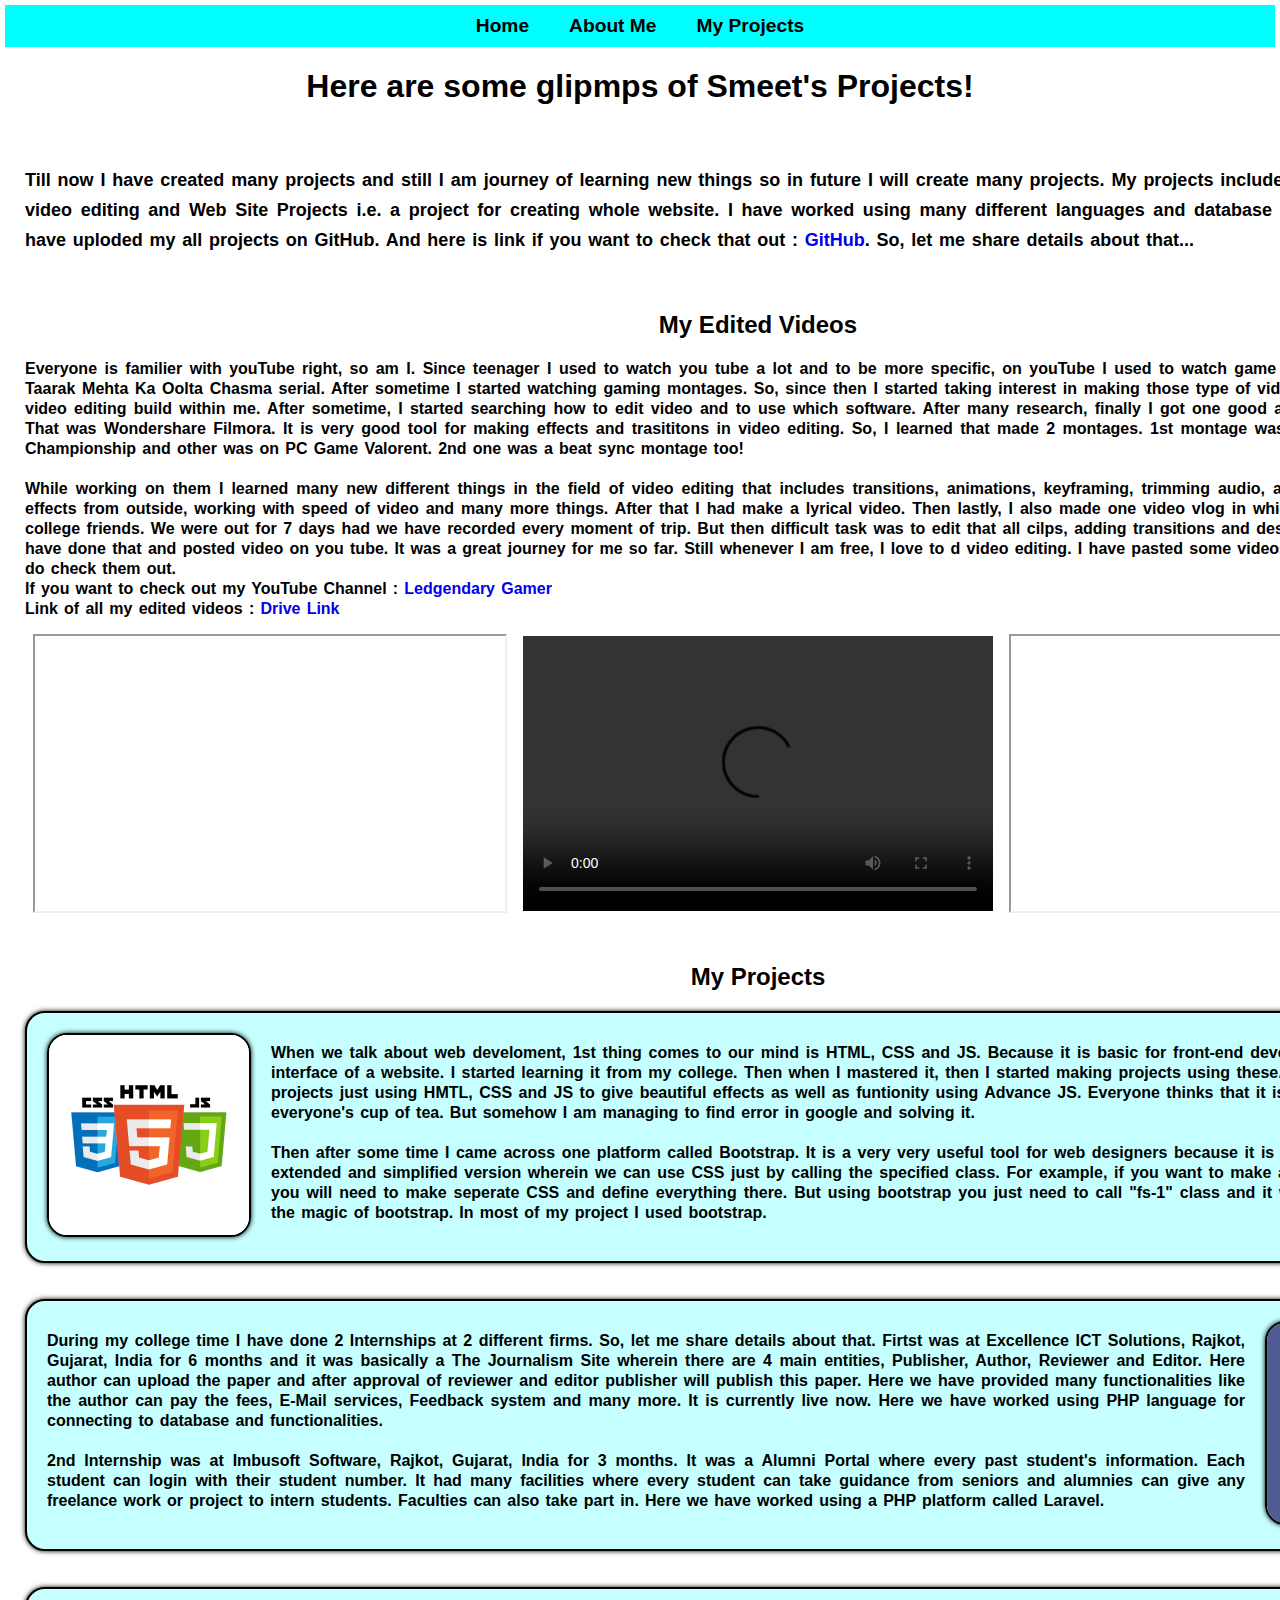
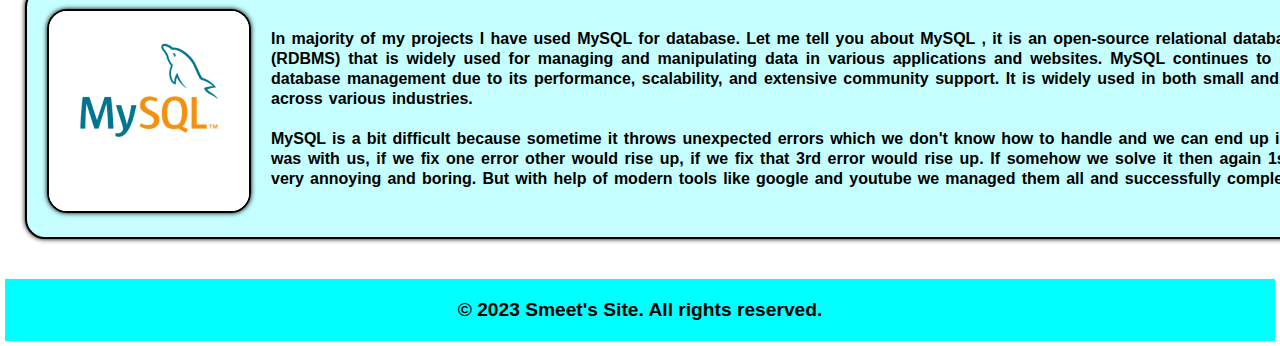
==== projects.html @ a088e653 "Personal Site" ====
<!DOCTYPE html>
<html lang="en">
<head>
    <meta charset="UTF-8">
    <meta name="viewport" content="width=device-width, initial-scale=1.0">
    <title>Projects</title>
    <link rel="stylesheet" href="style.css">
</head>
<body>
    
    <nav>
        <a href="index.html">Home</a>
        <a href="about.html">About Me</a>
        <a href="projects.html">My Projects</a>
    </nav>

    <h1>Here are some glipmps of Smeet's Projects!</h1>
    
    <main>

        <div class="project-container">
            <p>
                Till now I have created many projects and still I am journey of learning new things so in future I will create many projects. My projects includes videos becuase I love video editing and Web Site Projects i.e. a project for creating whole website. I have worked using many different languages and database management systems. I have uploded my all projects on GitHub. And here is link if you want to check that out : <a href="https://github.com/SmeetParmar" target="_blank">GitHub</a>. So, let me share details about that...
            </p>
        
            <br>
        
            <h2>My Edited Videos</h2>
            <p class="ordered-list">
                Everyone is familier with youTube right, so am I. Since teenager I used to watch you tube a lot and to be more specific, on youTube I used to watch game videos, comedy vides and Taarak Mehta Ka Oolta Chasma serial. After sometime I started watching gaming montages. So, since then I started taking interest in making those type of videos. Since then passion of video editing build within me. After sometime, I started searching how to edit video and to use which software. After many research, finally I got one good and easy free video editior. That was Wondershare Filmora. It is very good tool for making effects and trasititons in video editing. So, I learned that made 2 montages. 1st montage was on mobile game Marvel's Championship and other was on PC Game Valorent. 2nd one was a beat sync montage too!

                <br><br>

                While working on them I learned many new different things in the field of video editing that includes transitions, animations, keyframing, trimming audio, adjusting beats and adding effects from outside, working with speed of video and many more things. After that I had make a lyrical video. Then lastly, I also made one video vlog in which I was on a trip with my college friends. We were out for 7 days had we have recorded every moment of trip. But then difficult task was to edit that all cilps, adding transitions and description with good auido. I have done that and posted video on you tube. It was a great journey for me so far. Still whenever I am free, I love to d video editing. I have pasted some videos below for your reference, do check them out.
                
                <br>
                
                If you want to check out my YouTube Channel : <a href="https://youtube.com/@legendarygamer5321?si=AfBGoSQs3N-OxNbp" target="_blank">Ledgendary Gamer</a>
                
                <br>

                Link of all my edited videos : <a href="https://drive.google.com/drive/folders/1xqjCK4SKEIWRXXgZh7ddWk1M74GXkNY2?usp=drive_link" target="_blank"> Drive Link</a>
            </p>
            <div class="editedVideos">
                
                <div class="video">
                    <iframe width="470" height="275" src="https://www.youtube.com/embed/AqpQbJdEFQc?si=GTGAxeNwUtm__T6u" title="YouTube video player" allow="accelerometer; autoplay; clipboard-write; encrypted-media; gyroscope; picture-in-picture; web-share" allowfullscreen></iframe>
                </div>

                <div class="video">
                    <video width="470" height="275" controls autoplay>
                        <source src="media/videos/Powtoon.webm" type="video/webm">
                    </video> 
                </div>

                <div class="video">
                    <iframe width="470" height="275" src="https://drive.google.com/file/d/1JaXyXtRsgAOjSIwhr7YT8h45XakEWPsd/preview" title="YouTube video player" allow="accelerometer; autoplay; clipboard-write; encrypted-media; gyroscope; picture-in-picture; web-share" allowfullscreen></iframe>
                </div>
                
            </div>

            <br>

            <h2>My Projects</h2>    
            <div class="main_container">

                <div class="image-container">
                  <img class="project-img" src="media/images/htmlCssJs.png" alt="Image">
                  <!-- Source -->
                  <!-- https://www.tutorialspoint.com/complete-guide-in-html-css-javascript-bootcamp/index.asp -->
                </div>
        
                <div class="text-container">
                  <p class="ordered-list">
                    When we talk about web develoment, 1st thing comes to our mind is HTML, CSS and JS. Because it is basic for front-end development i.e. for making interface of a website. I started learning it from my college. Then when I mastered it, then I started making projects using these. I made almost 10 to 11 projects just using HMTL, CSS and JS to give beautiful effects as well as funtionity using Advance JS. Everyone thinks that it is very easy, but it is not everyone's cup of tea. But somehow I am managing to find error in google and solving it.
        
                    <br><br>
        
                    Then after some time I came across one platform called Bootstrap. It is a very very useful tool for web designers because it is exactly like CSS, but its extended and simplified version wherein we can use CSS just by calling the specified class. For example, if you want to make a font larger and bolder, you will need to make seperate CSS and define everything there. But using bootstrap you just need to call "fs-1" class and it will do all things. That's the magic of bootstrap. In most of my project I used bootstrap.
                  </p>
                </div>
            </div>

            <br><br>

            <div class="main_container">
        
                <div class="text-container">
                  <p class="ordered-list">
                    During my college time I have done 2 Internships at 2 different firms. So, let me share details about that. Firtst was at Excellence ICT Solutions, Rajkot, Gujarat, India for 6 months and it was basically a The Journalism Site wherein there are 4 main entities, Publisher, Author, Reviewer and Editor. Here author can upload the paper and after approval of reviewer and editor publisher will publish this paper. Here we have provided many functionalities like the author can pay the fees, E-Mail services, Feedback system and many more. It is currently live now.
                    Here we have worked using PHP language for connecting to database and functionalities.
        
                    <br><br>
        
                    2nd Internship was at Imbusoft Software, Rajkot, Gujarat, India for 3 months. It was a Alumni Portal where every past student's information. Each student can login with their student number. It had many facilities where every student can take guidance from seniors and alumnies can give any freelance work or project to intern students. Faculties can also take part in.
                    Here we have worked using a PHP platform called Laravel.                     
                  </p>
                </div>
                
                <div class="image-container">
                    <img class="project-img" src="media/images/php.png" alt="Image">
                    <!-- Source -->
                    <!-- https://www.php.net/ -->
                </div>

            </div>

            <br><br>

            <div class="main_container">

                <div class="image-container">
                    <img class="project-img" src="media/images/mysql.png" alt="Image">
                    <!-- Source -->
                    <!-- https://twitter.com/MySQL-->
                </div>
        
                <div class="text-container">
                  <p class="ordered-list">
                    In majority of my projects I have used MySQL for database. Let me tell you about MySQL , it is an open-source relational database management system (RDBMS) that is widely used for managing and manipulating data in various applications and websites. MySQL continues to be a popular choice for database management due to its performance, scalability, and extensive community support. It is widely used in both small and large-scale applications across various industries.
        
                    <br><br>

                    MySQL is a bit difficult because sometime it throws unexpected errors which we don't know how to handle and we can end up in a problem. Same case was with us, if we fix one error other would rise up, if we fix that 3rd error would rise up. If somehow we solve it then again 1st error pops out. That's very annoying and boring. But with help of modern tools like google and youtube we managed them all and successfully completed projects.
                  </p>
                </div>

            </div>

        </div>
    </main>
   
    <footer>
        &copy; 2023 Smeet's Site. All rights reserved.
    </footer>
</body>
</html>
---- style.css ----
@keyframes fadeIn {
    0% {
      opacity: 0; /* Start with full transparency (invisible) */
    }
    100% {
      opacity: 1; /* End with full visibility (fully visible) */
    }
}

@keyframes bounceIn {
    0% {
      transform: scale(0.5);
      opacity: 0;
    }
    70% {
      transform: scale(1.05);
      opacity: 1;
    }
    100% {
      transform: scale(1);
      opacity: 1;
    }
}

/* I have learn these animations on my own. I was going through sites and I saw an animation. It looked very beautiful to me. I thought lets learn it and how to make aniamtions using CSS. Here are reference links from I learned animations in CSS.

Links :
https://www.w3schools.com/css/css3_animations.asp
https://web.dev/learn/css/animations/
https://developer.mozilla.org/en-US/docs/Web/CSS/CSS_animations/Using_CSS_animations

Video:
https://youtu.be/YszONjKpgg4?si=RZnlQsUq7rofdMht */


body {
    font-family: Arial, sans-serif;
    margin: 5px;
    padding: 0;
}

nav {
    background-color: #00ffff;
    display: flex;
    justify-content: center;
}

nav a {
    color: #000000;
    font-size: larger;
    font-weight: bolder;
    text-decoration: none;
    padding: 10px 20px;
}

nav a:hover {
    background-color: #000000;
    color: #ffffff;
    box-shadow: 0 0 5px #000000;
}

a{
   text-decoration: none;
}

h1{
    text-align: center;
    animation: bounceIn 0.5s ease-out;;
}
footer {
    background-color: #00ffff;
    padding: 20px;
    margin-top: 20px;
    text-align: center;
    font-weight: bolder;
    font-size: larger;
}

.img-container{
    float: left;
    padding:20px;

}

.profile-image{
    height: 750px;
    width: 300px;
    box-shadow: 0 0 20px #000000;
    animation: fadeIn 1s ease-in;
}

main{
    display: flex;
    animation: fadeIn 0.5s ease-in;
}

.main-container{
    margin: 10px;
    padding-right: 5px;
}

p{
    text-align: justify;
    font-size: large;
    line-height: 30px;
    word-spacing: 1.75px;
    font-weight: bold;
    font-size: large;
}

.about-container{
    margin: 20px;
}

li{
    font-size: large;
    line-height: 30px;
    word-spacing: 1.75px;
    font-weight: bold;
    font-size: large;
}

.ordered-list{
    margin: 0;
    font-size: medium;
    line-height: 20px;
    margin-bottom: 7px;
}


h2{
    text-align: center;
}

.hide{
    display: none;
}

.details{
    text-align: center;
    text-decoration: none;
    font-weight: bolder;
    font-size: larger;
}

.heading{
    color: #000000;
    display: block;
    font-size: larger;
}

.editedVideos{
    display: flex;
    justify-items: center;
    align-items: center;
    flex : auto ;
}
.video{
    margin: 8px;
}

.project-container{
    margin: 20px;
}

.main_container {
    border: 2px solid #000000;
    border-radius: 20px;
    box-shadow: 0 0 5px #000000;
    background-color: #c5ffff;
    padding: 10px;
    display: flex;
    align-items: center;
  }

  .project-img{
    position: relative;
    height: 200px;
    width: 200px;
    border: 2px solid #000000;
    border-radius: 20px;
    box-shadow: 0 0 5px #000000;
  }
  .image-container {
    margin: 10px;
    flex: 0 0 auto; 
    margin-right: 10px; 
  }
  
  .text-container {
    margin: 10px;
    flex: 1; 
  }


/* For tablet view */
@media screen and (max-width:1024px){
.image-container{
    float: none;
}

.img-container{
    float: none;
}

.editedVideos{
    display: block;
    justify-content: center;
    align-items: center;
}

}


/* For mobile view */
@media screen and (max-width:720px){
.index-main{
    display: block;
}

.img-container{
    justify-content: center;
    align-items: center;
    display: flex;
}
}
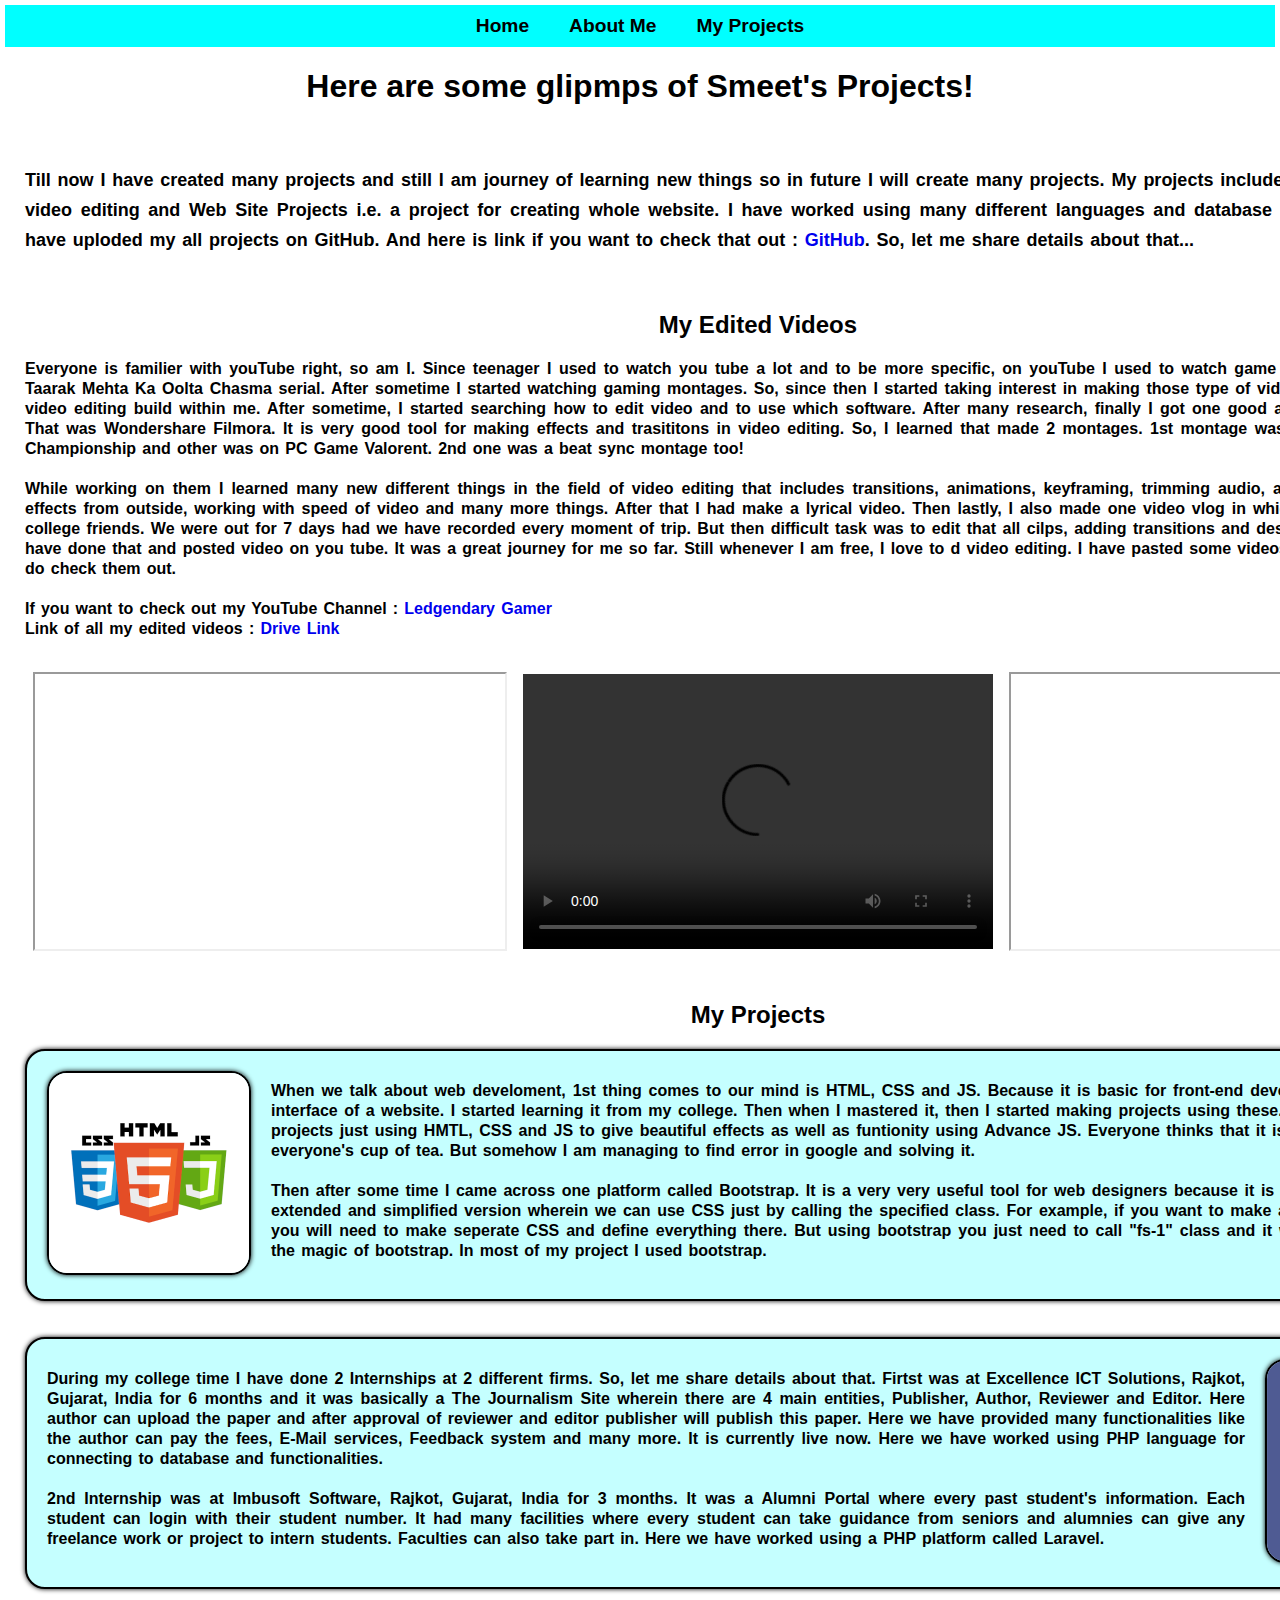
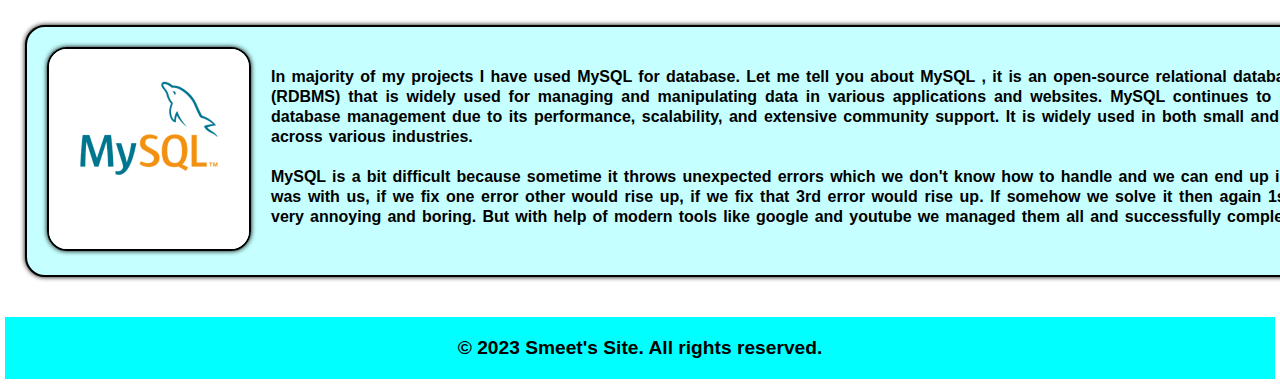
==== commit 90455f5e: "Personal Site" ====
--- a/projects.html
+++ b/projects.html
@@ -33,7 +33,7 @@
 
                 While working on them I learned many new different things in the field of video editing that includes transitions, animations, keyframing, trimming audio, adjusting beats and adding effects from outside, working with speed of video and many more things. After that I had make a lyrical video. Then lastly, I also made one video vlog in which I was on a trip with my college friends. We were out for 7 days had we have recorded every moment of trip. But then difficult task was to edit that all cilps, adding transitions and description with good auido. I have done that and posted video on you tube. It was a great journey for me so far. Still whenever I am free, I love to d video editing. I have pasted some videos below for your reference, do check them out.
                 
-                <br>
+                <br><br>
                 
                 If you want to check out my YouTube Channel : <a href="https://youtube.com/@legendarygamer5321?si=AfBGoSQs3N-OxNbp" target="_blank">Ledgendary Gamer</a>
                 
@@ -41,6 +41,9 @@
 
                 Link of all my edited videos : <a href="https://drive.google.com/drive/folders/1xqjCK4SKEIWRXXgZh7ddWk1M74GXkNY2?usp=drive_link" target="_blank"> Drive Link</a>
             </p>
+
+            <br>
+            
             <div class="editedVideos">
                 
                 <div class="video">
--- a/style.css
+++ b/style.css
@@ -65,7 +65,7 @@
 
 h1{
     text-align: center;
-    animation: bounceIn 0.5s ease-out;;
+    animation: bounceIn 0.5s ease-out;
 }
 footer {
     background-color: #00ffff;
@@ -83,10 +83,13 @@
 }
 
 .profile-image{
-    height: 750px;
-    width: 300px;
+    height: 650px;
+    width: 400px;
+    
     box-shadow: 0 0 20px #000000;
     animation: fadeIn 1s ease-in;
+    /* 
+     */
 }
 
 main{
